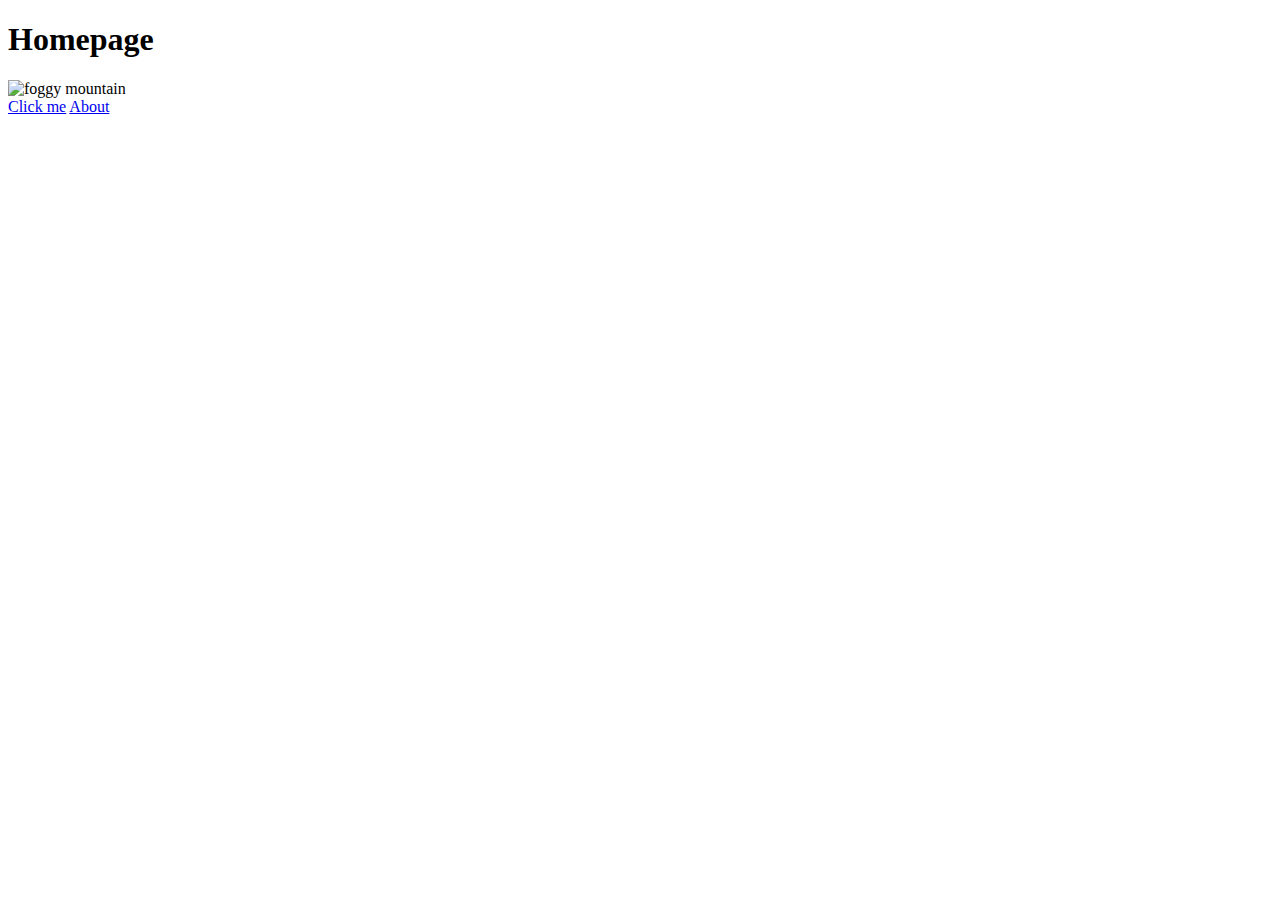
==== index.html @ ad20f121 "Commit index.html" ====
<!DOCTYPE html>
<html lang="en">
  <head>
    <meta charset="UTF-8" />
    <meta http-equiv="X-UA-Compatible" content="IE=edge" />
    <meta name="viewport" content="width=device-width, initial-scale=1.0" />
    <title>Links & Images</title>
  </head>
  <body>
    <h1>Homepage</h1>
    <div>
      <img src="./images/first-img.jpeg" alt="foggy mountain " />
    </div>
    <a href="https://theuselessweb.com/">Click me</a>

    <a href="./pages/about.html">About</a>
  </body>
</html>
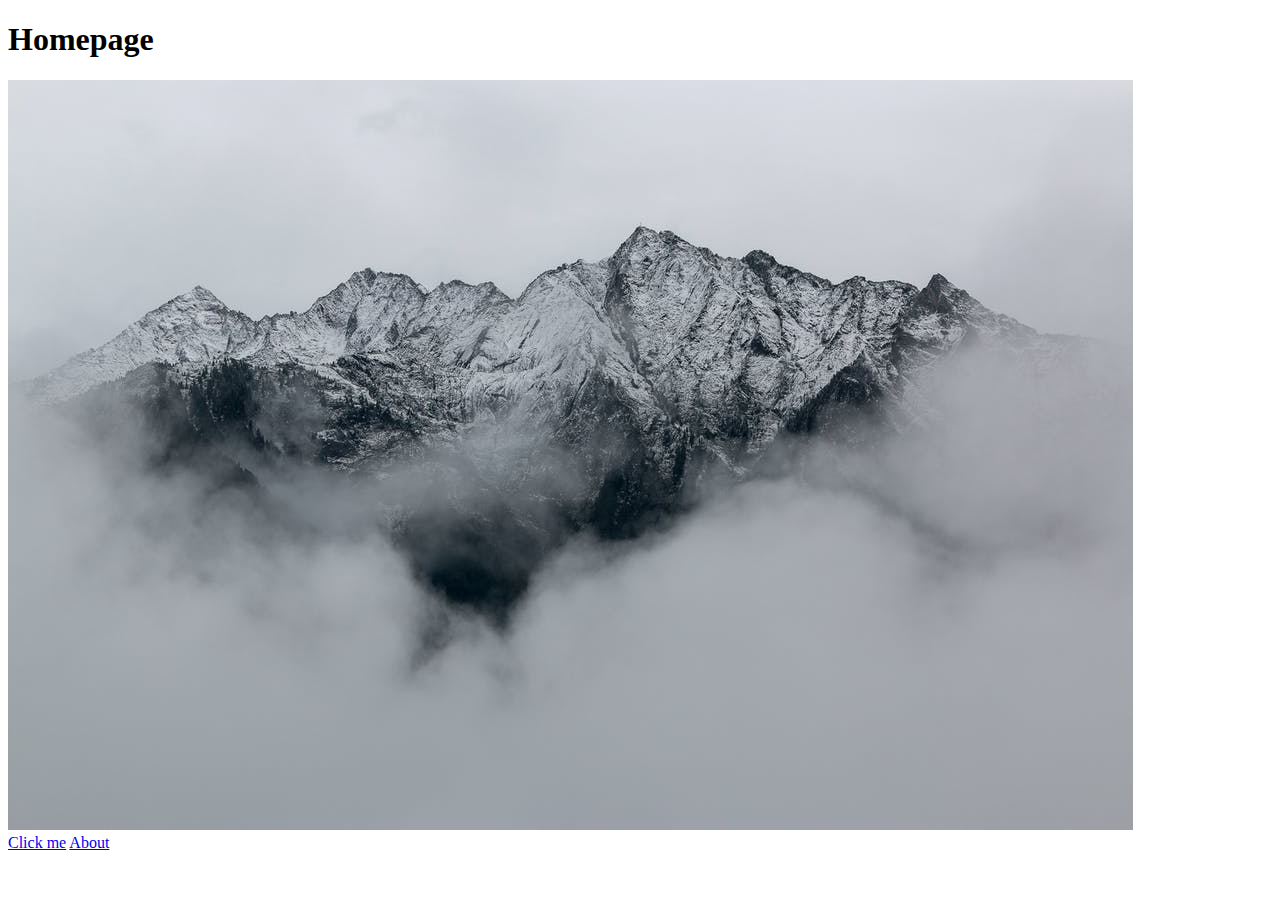
==== commit ac954b5d: "Add style.css" ====
--- a/index.html
+++ b/index.html
@@ -4,6 +4,7 @@
     <meta charset="UTF-8" />
     <meta http-equiv="X-UA-Compatible" content="IE=edge" />
     <meta name="viewport" content="width=device-width, initial-scale=1.0" />
+    <link rel="stylesheet" href="style.css" />
     <title>Links & Images</title>
   </head>
   <body>
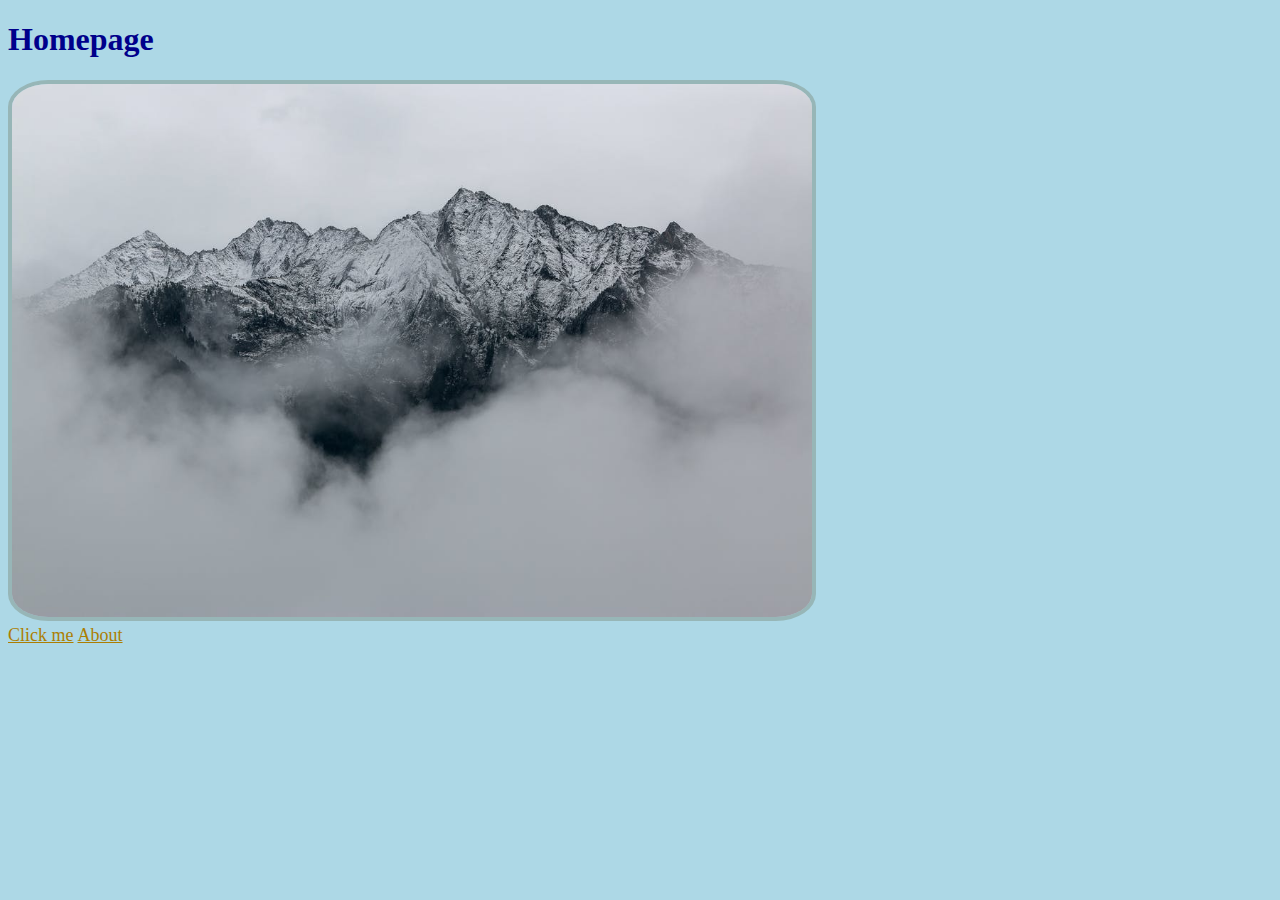
==== commit b23ee3b8: "Add some styling" ====
--- a/index.html
+++ b/index.html
@@ -4,11 +4,11 @@
     <meta charset="UTF-8" />
     <meta http-equiv="X-UA-Compatible" content="IE=edge" />
     <meta name="viewport" content="width=device-width, initial-scale=1.0" />
-    <link rel="stylesheet" href="style.css" />
+    <link rel="stylesheet" href="./css/style.css" />
     <title>Links & Images</title>
   </head>
-  <body>
-    <h1>Homepage</h1>
+  <body class="bg-color">
+    <h1 style="color: darkblue">Homepage</h1>
     <div>
       <img src="./images/first-img.jpeg" alt="foggy mountain " />
     </div>
--- a/css/style.css
+++ b/css/style.css
@@ -0,0 +1,27 @@
+/* background color */
+.bg-color {
+  background-color: lightblue;
+}
+
+/* text color and font size */
+a {
+  color: rgb(172, 126, 2);
+  font-size: large;
+}
+
+/* font family */
+* {
+  font-family: "Times New Roman", Times, serif;
+}
+
+/* font sizes */
+.h1 {
+  font-size: xx-large;
+}
+
+/* img borders */
+img {
+  border: 4px solid rgb(151, 182, 183);
+  border-radius: 5%;
+  width: 800px;
+}
